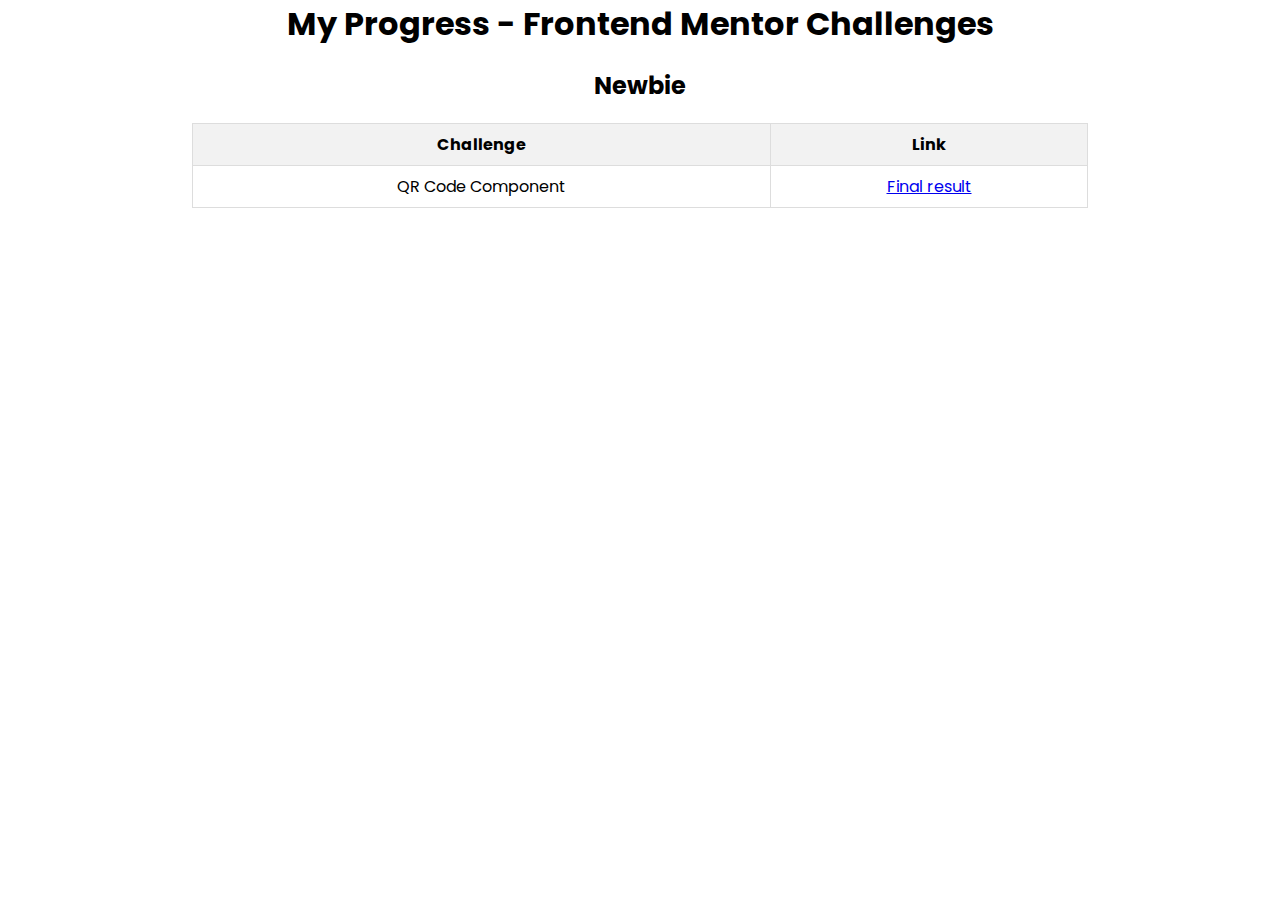
==== index.html @ b23db454 "First commit with main site setup + first challenge setup" ====
<!DOCTYPE html>
<html lang="en">
    <head>
        <meta charset="UTF-8" />
        <meta name="viewport" content="width=device-width, initial-scale=1.0" />
        <title>Vitor10080 Progress - Frontend Master</title>
        <link rel="stylesheet" href="style.css" />
    </head>
    <body>
        <h1>My Progress - Frontend Mentor Challenges</h1>

        <h2>Newbie</h2>

        <div class="table-container">
            <table>
                <thead>
                    <tr>
                        <th>Challenge</th>
                        <th>Link</th>
                    </tr>
                </thead>

                <tbody>
                    <tr>
                        <td>QR Code Component</td>
                        <td><a href="./QR_Code/index.html">Final result</a></td>
                    </tr>
                </tbody>
            </table>
        </div>
    </body>
</html>
---- style.css ----
@import url(https://fonts.googleapis.com/css?family=Poppins:100,100italic,200,200italic,300,300italic,regular,italic,500,500italic,600,600italic,700,700italic,800,800italic,900,900italic);

* {
    margin: 0;
    padding: 0;
    box-sizing: border-box;
    font-family: "Poppins", sans-serif;
}

body {
    text-align: center;
}

h1,
h2 {
    margin-bottom: 20px;
}

.table-container {
    display: flex;
    align-items: center;
    justify-content: center;
}

table {
    border-collapse: collapse;
    width: 70%;
}

th,
td {
    padding: 8px;
    text-align: center;
    border: 1px solid #ddd;
}

th {
    background-color: #f2f2f2;
}

tr:hover {
    background-color: #f5f5f5;
}
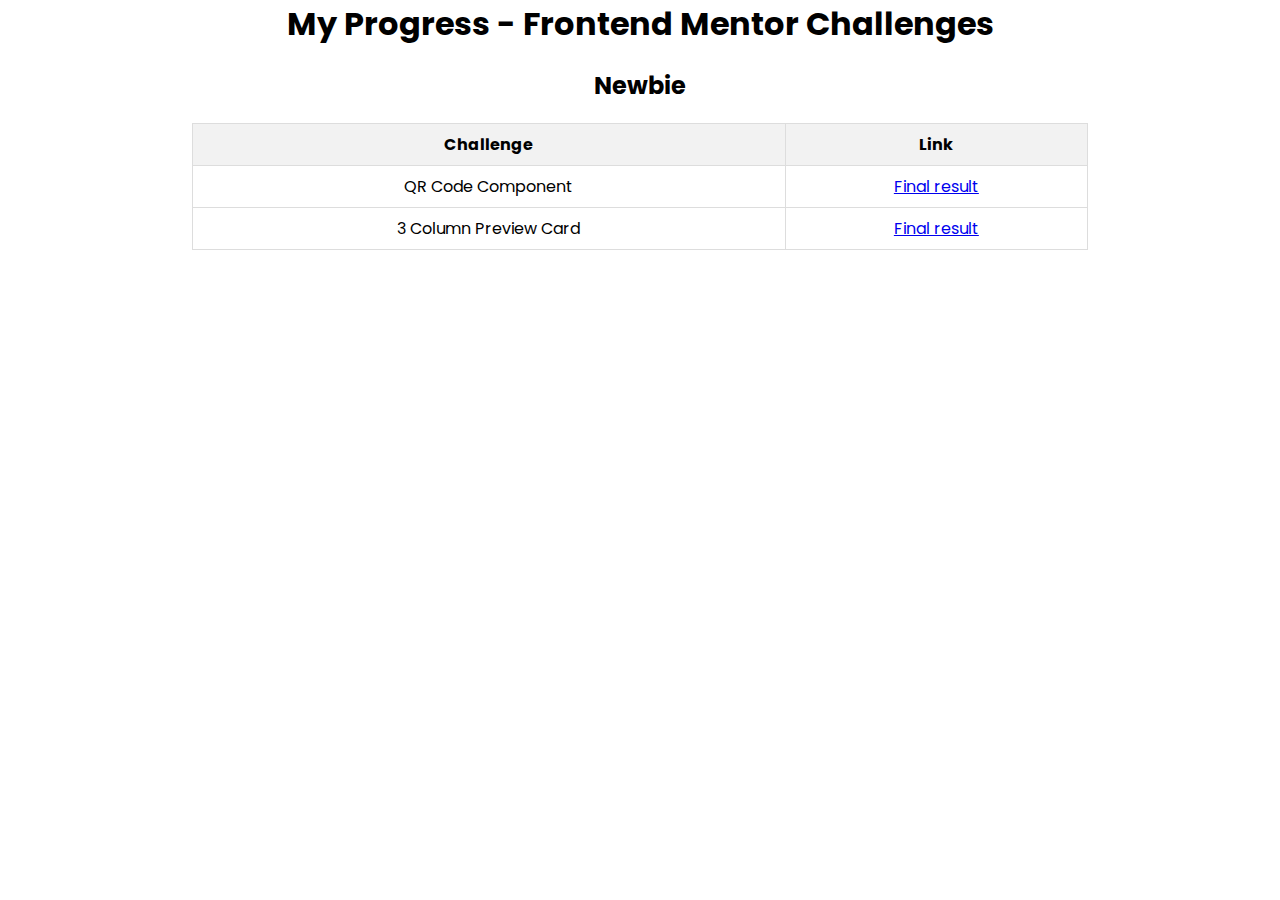
==== commit f0af61e9: "Added 3-column preview card challenge, already completed" ====
--- a/index.html
+++ b/index.html
@@ -23,7 +23,12 @@
                 <tbody>
                     <tr>
                         <td>QR Code Component</td>
-                        <td><a href="./QR_Code/index.html">Final result</a></td>
+                        <td><a href="./QR_Code_Component/">Final result</a></td>
+                    </tr>
+
+                    <tr>
+                        <td>3 Column Preview Card</td>
+                        <td><a href="./3_Col_Preview_Card/">Final result</a></td>
                     </tr>
                 </tbody>
             </table>
